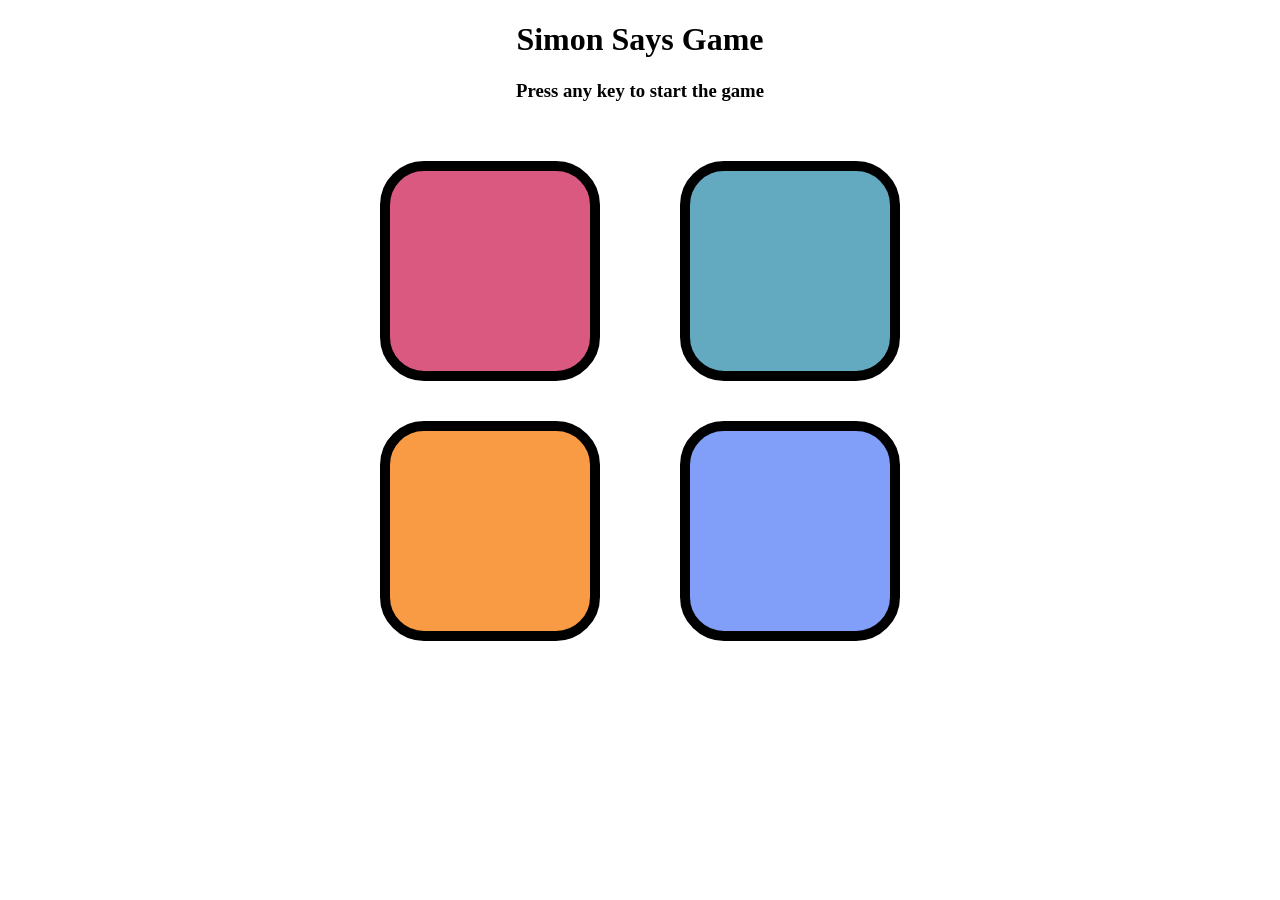
==== Simon-Says-Game/index.html @ fa1dfdf5 "created basic structure of ssg" ====
<!DOCTYPE html>
<html lang="en">
<head>
    <meta charset="UTF-8">
    <meta name="viewport" content="width=device-width, initial-scale=1.0">
    <link rel="stylesheet" href="style.css" />
    <title>Simon Says Game</title>
</head>
<body>
    <h1>Simon Says Game</h1>
    <h3>Press any key to start the game</h3>
    <div class="btn-container">
        <div class="line-one">
            <div class="btn red" type="button"></div>
            <div class="btn yellow" type="button"></div>
        </div>
         <div class="line-two">
            <div class="btn green" type="button"></div>
            <div class="btn purple" type="button"></div>
        </div>
    </div>
    <script src="script.js"></script>
</body>
</html>
---- Simon-Says-Game/style.css ----
body {
    text-align: center;
}

.btn {
    height: 200px;
    width: 200px;
    border-radius: 20%;
    border: 10px solid black;
    margin: 2.5rem;
}

.btn-container {
    display: flex;
    justify-content: center;
}

.red {
    background-color: #d95980;
}

.green {
    background-color: #63aac0;
}

.yellow {
    background-color: #f99b45;
}

.purple {
    background-color: #819ff9;
}
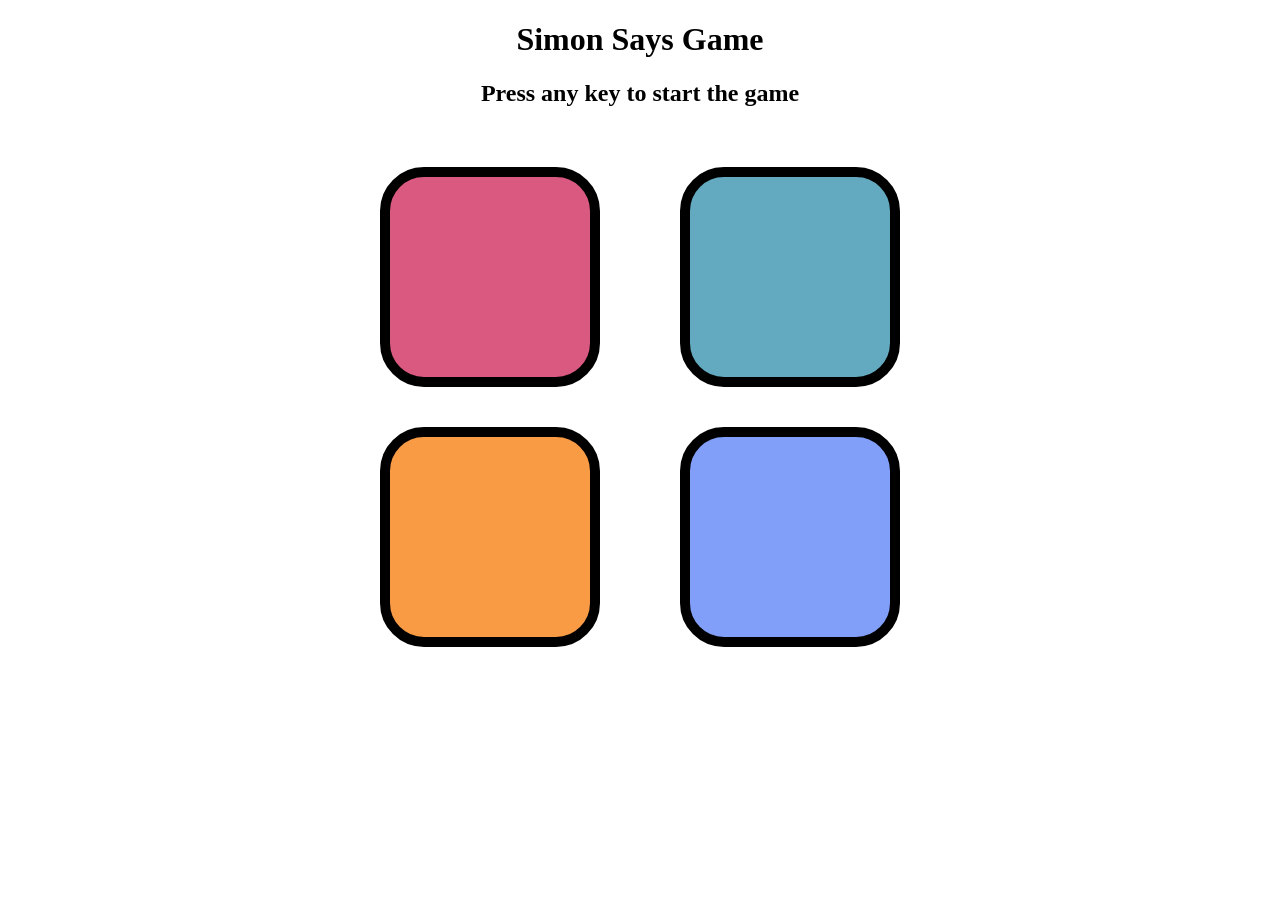
==== commit be8d7b4b: "create all functianatily" ====
--- a/Simon-Says-Game/index.html
+++ b/Simon-Says-Game/index.html
@@ -8,15 +8,15 @@
 </head>
 <body>
     <h1>Simon Says Game</h1>
-    <h3>Press any key to start the game</h3>
+    <h2>Press any key to start the game</h2>
     <div class="btn-container">
         <div class="line-one">
-            <div class="btn red" type="button"></div>
-            <div class="btn yellow" type="button"></div>
+            <div class="btn red" type="button" id="red"></div>
+            <div class="btn yellow" type="button" id="yellow"></div>
         </div>
          <div class="line-two">
-            <div class="btn green" type="button"></div>
-            <div class="btn purple" type="button"></div>
+            <div class="btn green" type="button" id="green"></div>
+            <div class="btn purple" type="button" id="purple"></div>
         </div>
     </div>
     <script src="script.js"></script>
--- a/Simon-Says-Game/style.css
+++ b/Simon-Says-Game/style.css
@@ -29,4 +29,12 @@
 
 .purple {
     background-color: #819ff9;
+}
+
+.flash {
+    background-color: white;
+}
+
+.userFlash {
+    background-color: green;
 }
